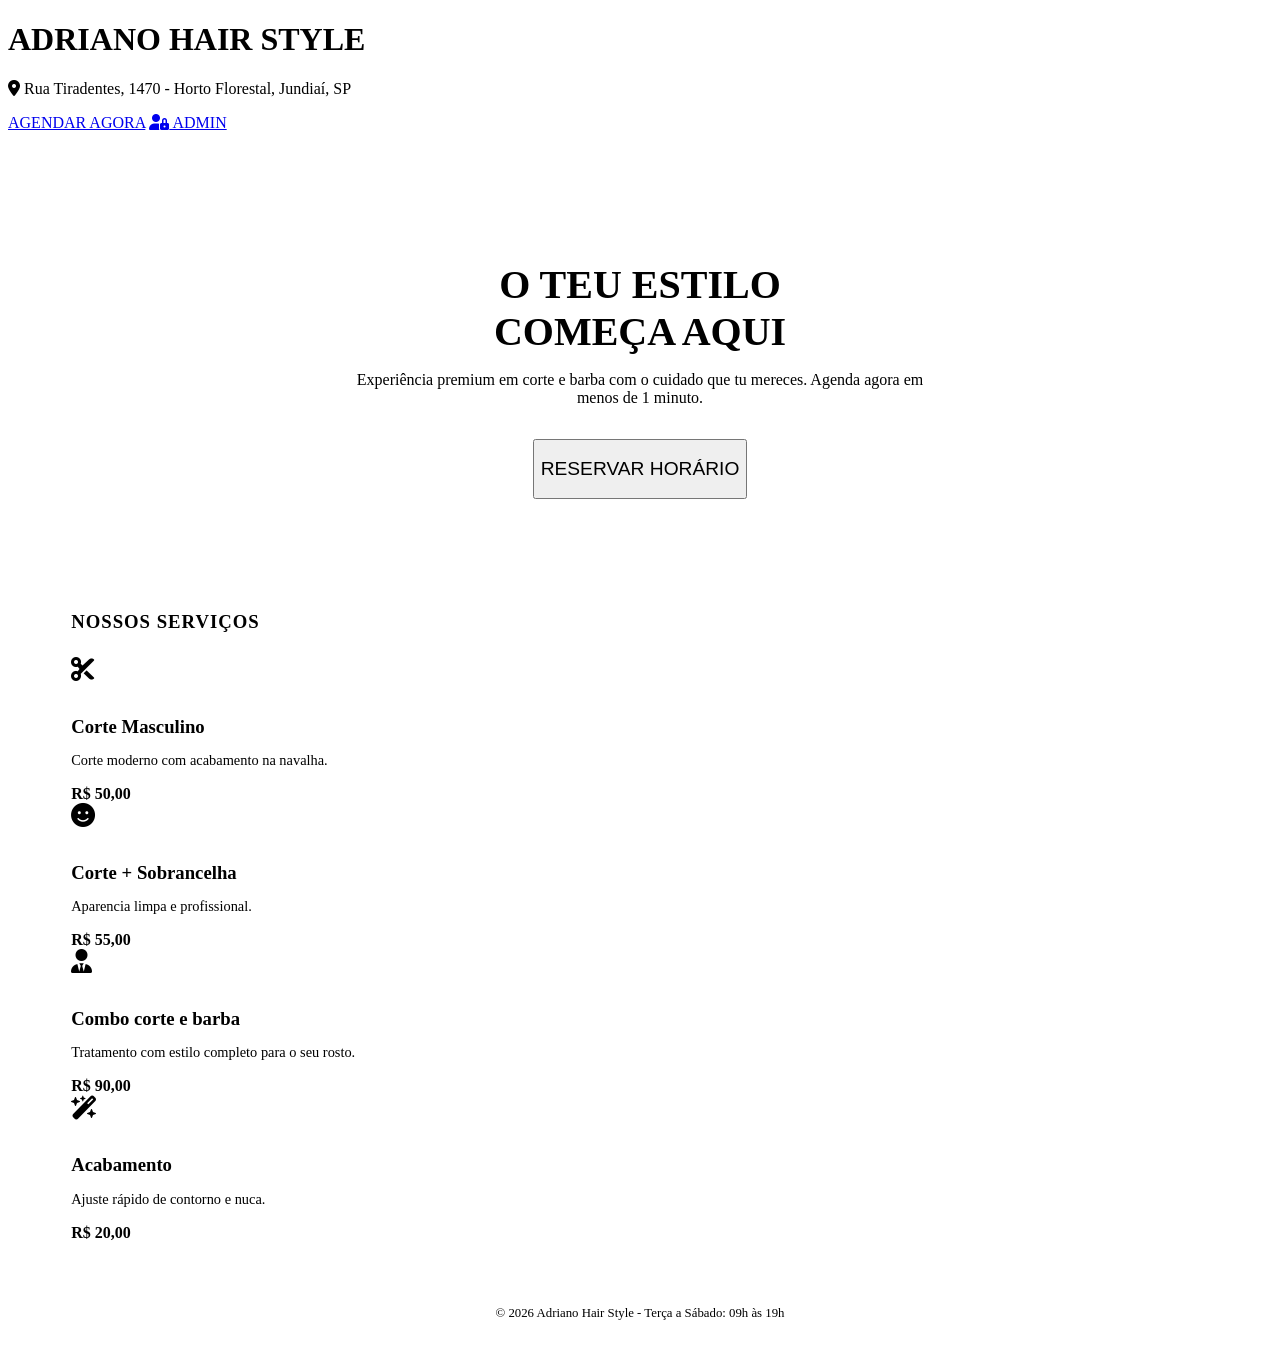
==== index.html @ 613b6b3e "Add files via upload" ====
﻿<!DOCTYPE html>
<html lang="pt-BR">
<head>
  <meta charset="UTF-8">
  <meta name="viewport" content="width=device-width, initial-scale=1.0">
  <title>Adriano Hair Style</title>
  
  <link rel="stylesheet" href="css/style.css">
  
  <link rel="stylesheet" href="https://cdnjs.cloudflare.com/ajax/libs/font-awesome/6.0.0/css/all.min.css">
  <link href="https://fonts.googleapis.com/css2?family=Inter:wght@400;700;800&display=swap" rel="stylesheet">
</head>
<body>

<header>
  <div class="brand-locations">
    <h1>ADRIANO <span style="color: var(--accent-blue);">HAIR STYLE</span></h1>
    <p class="location-text"><i class="fa-solid fa-location-dot"></i> Rua Tiradentes, 1470 - Horto Florestal, Jundiaí, SP</p>
  </div>
  <nav>
    <a href="agendamento.html" class="btn-primary">AGENDAR AGORA</a>
    <a href="admin.html" class="btn-admin" title="Entrar no painel admin"><i class="fa-solid fa-user-lock"></i> ADMIN</a>
  </nav>
</header>

<main style="padding: 2rem 5%;">
  
  <section class="animate" style="text-align: center; padding: 4rem 1rem; background: var(--card-bg); border-radius: 20px; border: 1px solid var(--glass-border); margin-bottom: 3rem;">
    <h2 style="font-size: 2.5rem; font-weight: 800; margin-bottom: 1rem;">O TEU ESTILO <br><span style="color: var(--accent-blue);">COMEÇA AQUI</span></h2>
    <p style="color: var(--text-dim); margin-bottom: 2rem; max-width: 600px; margin-inline: auto;">Experiência premium em corte e barba com o cuidado que tu mereces. Agenda agora em menos de 1 minuto.</p>
    <a href="agendamento.html" style="text-decoration: none;">
        <button style="max-width: 300px; height: 60px; font-size: 1.2rem;">RESERVAR HORÁRIO</button>
    </a>
  </section>

  <h3 style="margin-bottom: 1.5rem; text-transform: uppercase; letter-spacing: 1px;">Nossos Serviços</h3>
  
  <div class="dashboard-grid animate">
    <div class="card" style="text-align: left;">
      <i class="fa-solid fa-scissors" style="color: var(--accent-blue); font-size: 1.5rem; margin-bottom: 1rem;"></i>
      <h3 style="margin-bottom: 5px;">Corte Masculino</h3>
      <p style="color: var(--text-dim); font-size: 0.9rem; margin-bottom: 1rem;">Corte moderno com acabamento na navalha.</p>
      <span style="font-weight: 800; color: var(--accent-blue);">R$ 50,00</span>
    </div>

    <div class="card" style="text-align: left;">
      <i class="fa-solid fa-face-smile" style="color: var(--accent-blue); font-size: 1.5rem; margin-bottom: 1rem;"></i>
      <h3 style="margin-bottom: 5px;">Corte + Sobrancelha</h3>
      <p style="color: var(--text-dim); font-size: 0.9rem; margin-bottom: 1rem;">Aparencia limpa e profissional.</p>
      <span style="font-weight: 800; color: var(--accent-blue);">R$ 55,00</span>
    </div>

    <div class="card" style="text-align: left;">
        <i class="fa-solid fa-user-tie" style="color: var(--accent-blue); font-size: 1.5rem; margin-bottom: 1rem;"></i>
        <h3 style="margin-bottom: 5px;">Combo corte e barba</h3>
      <p style="color: var(--text-dim); font-size: 0.9rem; margin-bottom: 1rem;">Tratamento com estilo completo para o seu rosto.</p>
      <span style="font-weight: 800; color: var(--accent-blue);">R$ 90,00</span>
    </div>

    <div class="card" style="text-align: left;">
        <i class="fa-solid fa-wand-magic-sparkles" style="color: var(--accent-blue); font-size: 1.5rem; margin-bottom: 1rem;"></i>
        <h3 style="margin-bottom: 5px;">Acabamento</h3>
        <p style="color: var(--text-dim); font-size: 0.9rem; margin-bottom: 1rem;">Ajuste rápido de contorno e nuca.</p>
        <span style="font-weight: 800; color: var(--accent-blue);">R$ 20,00</span>
      </div>
  </div>

</main>

<footer style="text-align: center; padding: 2rem; color: var(--text-dim); font-size: 0.8rem; border-top: 1px solid var(--glass-border);">
  &copy; 2026 Adriano Hair Style - Terça a Sábado: 09h às 19h
</footer>

</body>
</html>
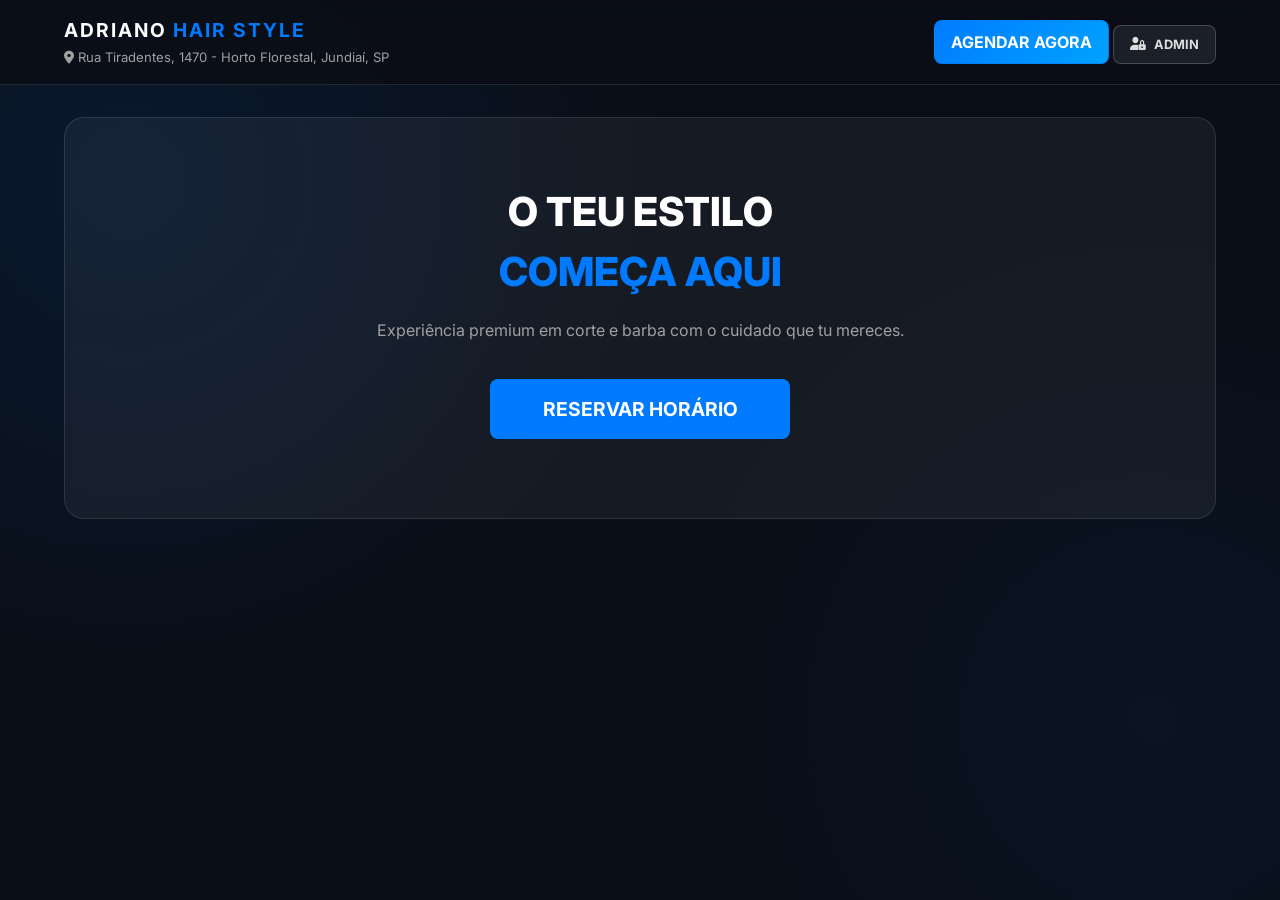
==== commit 01dca3ae: "Ajustes na tag href e remove configuracao real do firebase do repositorio" ====
--- a/index.html
+++ b/index.html
@@ -5,7 +5,7 @@
   <meta name="viewport" content="width=device-width, initial-scale=1.0">
   <title>Adriano Hair Style</title>
   
-  <link rel="stylesheet" href="css/style.css">
+  <link rel="stylesheet" href="style.css">
   
   <link rel="stylesheet" href="https://cdnjs.cloudflare.com/ajax/libs/font-awesome/6.0.0/css/all.min.css">
   <link href="https://fonts.googleapis.com/css2?family=Inter:wght@400;700;800&display=swap" rel="stylesheet">
@@ -19,7 +19,7 @@
   </div>
   <nav>
     <a href="agendamento.html" class="btn-primary">AGENDAR AGORA</a>
-    <a href="admin.html" class="btn-admin" title="Entrar no painel admin"><i class="fa-solid fa-user-lock"></i> ADMIN</a>
+    <a href="login.html" class="btn-admin"><i class="fa-solid fa-user-lock"></i> ADMIN</a>
   </nav>
 </header>
 
@@ -27,49 +27,13 @@
   
   <section class="animate" style="text-align: center; padding: 4rem 1rem; background: var(--card-bg); border-radius: 20px; border: 1px solid var(--glass-border); margin-bottom: 3rem;">
     <h2 style="font-size: 2.5rem; font-weight: 800; margin-bottom: 1rem;">O TEU ESTILO <br><span style="color: var(--accent-blue);">COMEÇA AQUI</span></h2>
-    <p style="color: var(--text-dim); margin-bottom: 2rem; max-width: 600px; margin-inline: auto;">Experiência premium em corte e barba com o cuidado que tu mereces. Agenda agora em menos de 1 minuto.</p>
-    <a href="agendamento.html" style="text-decoration: none;">
+    <p style="color: var(--text-dim); margin-bottom: 2rem; max-width: 600px; margin-inline: auto;">Experiência premium em corte e barba com o cuidado que tu mereces.</p>
+    <a href="agendamento.html">
         <button style="max-width: 300px; height: 60px; font-size: 1.2rem;">RESERVAR HORÁRIO</button>
     </a>
   </section>
 
-  <h3 style="margin-bottom: 1.5rem; text-transform: uppercase; letter-spacing: 1px;">Nossos Serviços</h3>
-  
-  <div class="dashboard-grid animate">
-    <div class="card" style="text-align: left;">
-      <i class="fa-solid fa-scissors" style="color: var(--accent-blue); font-size: 1.5rem; margin-bottom: 1rem;"></i>
-      <h3 style="margin-bottom: 5px;">Corte Masculino</h3>
-      <p style="color: var(--text-dim); font-size: 0.9rem; margin-bottom: 1rem;">Corte moderno com acabamento na navalha.</p>
-      <span style="font-weight: 800; color: var(--accent-blue);">R$ 50,00</span>
-    </div>
-
-    <div class="card" style="text-align: left;">
-      <i class="fa-solid fa-face-smile" style="color: var(--accent-blue); font-size: 1.5rem; margin-bottom: 1rem;"></i>
-      <h3 style="margin-bottom: 5px;">Corte + Sobrancelha</h3>
-      <p style="color: var(--text-dim); font-size: 0.9rem; margin-bottom: 1rem;">Aparencia limpa e profissional.</p>
-      <span style="font-weight: 800; color: var(--accent-blue);">R$ 55,00</span>
-    </div>
-
-    <div class="card" style="text-align: left;">
-        <i class="fa-solid fa-user-tie" style="color: var(--accent-blue); font-size: 1.5rem; margin-bottom: 1rem;"></i>
-        <h3 style="margin-bottom: 5px;">Combo corte e barba</h3>
-      <p style="color: var(--text-dim); font-size: 0.9rem; margin-bottom: 1rem;">Tratamento com estilo completo para o seu rosto.</p>
-      <span style="font-weight: 800; color: var(--accent-blue);">R$ 90,00</span>
-    </div>
-
-    <div class="card" style="text-align: left;">
-        <i class="fa-solid fa-wand-magic-sparkles" style="color: var(--accent-blue); font-size: 1.5rem; margin-bottom: 1rem;"></i>
-        <h3 style="margin-bottom: 5px;">Acabamento</h3>
-        <p style="color: var(--text-dim); font-size: 0.9rem; margin-bottom: 1rem;">Ajuste rápido de contorno e nuca.</p>
-        <span style="font-weight: 800; color: var(--accent-blue);">R$ 20,00</span>
-      </div>
-  </div>
-
 </main>
-
-<footer style="text-align: center; padding: 2rem; color: var(--text-dim); font-size: 0.8rem; border-top: 1px solid var(--glass-border);">
-  &copy; 2026 Adriano Hair Style - Terça a Sábado: 09h às 19h
-</footer>
 
 </body>
 </html>
--- a/style.css
+++ b/style.css
@@ -0,0 +1,433 @@
+@import url('https://fonts.googleapis.com/css2?family=Inter:wght@300;400;600;800&display=swap');
+
+/* 1. CONFIGURAÇÕES GERAIS E CORES */
+:root {
+  --bg-dark: #0a0e17;
+  --card-bg: rgba(255, 255, 255, 0.05);
+  --accent-blue: #007bff;
+  --accent-hover: #0056b3;
+  --text-main: #ffffff;
+  --text-dim: #a0a0a0;
+  --glass-border: rgba(255, 255, 255, 0.1);
+  --success: #28a745;
+}
+
+* {
+  margin: 0;
+  padding: 0;
+  box-sizing: border-box;
+  font-family: 'Inter', sans-serif;
+}
+
+body {
+  background-color: var(--bg-dark);
+  background-image: 
+    radial-gradient(circle at 10% 20%, rgba(0, 123, 255, 0.1) 0%, transparent 40%),
+    radial-gradient(circle at 90% 80%, rgba(0, 123, 255, 0.05) 0%, transparent 40%);
+  color: var(--text-main);
+  line-height: 1.5;
+  min-height: 100vh;
+  overflow-x: hidden; /* Evita rolagem horizontal indesejada */
+}
+
+/* 2. ANIMAÇÕES */
+@keyframes fadeInUp {
+  from { opacity: 0; transform: translateY(20px); }
+  to { opacity: 1; transform: translateY(0); }
+}
+
+.animate {
+  animation: fadeInUp 0.5s ease forwards;
+}
+
+/* 3. HEADER RESPONSIVO */
+header {
+  padding: 1rem 5%;
+  display: flex;
+  justify-content: space-between;
+  align-items: center;
+  background: rgba(10, 14, 23, 0.9);
+  backdrop-filter: blur(10px);
+  border-bottom: 1px solid var(--glass-border);
+  position: sticky;
+  top: 0;
+  z-index: 1000;
+}
+
+header h1 { font-size: 1.2rem; text-transform: uppercase; letter-spacing: 2px; }
+
+header .brand-locations { display: flex; flex-direction: column; gap: 0.2rem; }
+header .location-text { font-size: 0.82rem; color: var(--text-dim); margin: 0; }
+
+nav a.btn-primary,
+nav a.btn-admin {
+  display: inline-flex;
+  align-items: center;
+  gap: 0.5rem;
+  text-decoration: none;
+  font-weight: 700;
+  border-radius: 8px;
+  padding: 9px 16px;
+  transition: transform 0.2s ease, box-shadow 0.2s ease, opacity 0.2s ease;
+}
+
+nav a.btn-primary {
+  color: #fff;
+  background: linear-gradient(135deg, #007bff 0%, #00a2ff 100%);
+  border: 1px solid rgba(0, 123, 255, 0.5);
+}
+
+nav a.btn-primary:hover {
+  transform: translateY(-1px);
+  box-shadow: 0 10px 20px rgba(0, 123, 255, 0.35);
+}
+
+nav a.btn-admin {
+  color: rgba(255, 255, 255, 0.9);
+  background: rgba(255, 255, 255, 0.08);
+  border: 1px solid rgba(255, 255, 255, 0.2);
+  font-size: 0.8rem;
+  opacity: 0.95;
+}
+
+nav a.btn-admin:hover {
+  opacity: 1;
+  box-shadow: 0 8px 15px rgba(0, 0, 0, 0.2);
+}
+
+/* 4. ELEMENTOS DE FORMULÁRIO E CARDS */
+.card, .form-container, .grid-panel {
+  background: var(--card-bg);
+  backdrop-filter: blur(15px);
+  border: 1px solid var(--glass-border);
+  border-radius: 12px;
+  padding: 1.5rem;
+  margin-bottom: 1rem;
+}
+
+input, select, button {
+  width: 100%;
+  padding: 12px;
+  margin-top: 5px;
+  margin-bottom: 15px;
+  border-radius: 8px;
+  border: 1px solid var(--glass-border);
+  background: rgba(255, 255, 255, 0.03);
+  color: #fff;
+  font-size: 16px; /* Evita zoom automático no iPhone */
+}
+
+button {
+  background: var(--accent-blue);
+  font-weight: 700;
+  border: none;
+  cursor: pointer;
+  transition: 0.3s;
+}
+
+button:hover {
+  background: var(--accent-hover);
+  box-shadow: 0 0 15px rgba(0, 123, 255, 0.3);
+}
+
+/* 5. GRID DO ADMIN (ESTRUTURA PRINCIPAL) */
+.admin-layout {
+  display: flex;
+  flex-direction: column; /* Padrão celular: uma coluna */
+}
+
+.admin-main {
+  padding: 1rem;
+  width: 100%;
+}
+
+/* Dashboard Cards */
+.dashboard-grid {
+  display: grid;
+  grid-template-columns: repeat(auto-fit, minmax(140px, 1fr));
+  gap: 15px;
+  margin-bottom: 2rem;
+}
+
+.dashboard-grid .card {
+  text-align: center;
+  padding: 1rem;
+}
+
+/* 6. TABELAS RESPONSIVAS (O segredo para telas pequenas) */
+.table-container {
+  width: 100%;
+  overflow-x: auto; /* Permite rolar a tabela no celular */
+  margin-top: 10px;
+}
+
+table {
+  width: 100%;
+  border-collapse: collapse;
+  min-width: 500px; /* Garante que a tabela não esmague os dados */
+}
+
+th, td {
+  padding: 12px;
+  text-align: left;
+  border-bottom: 1px solid var(--glass-border);
+}
+
+th { color: var(--accent-blue); font-size: 0.8rem; text-transform: uppercase; }
+
+/* 7. SLOTS DE HORÁRIO (AGENDAMENTO) */
+.slots {
+  display: grid;
+  grid-template-columns: repeat(auto-fill, minmax(80px, 1fr));
+  gap: 10px;
+}
+
+.slot-btn {
+  padding: 10px;
+  font-size: 0.8rem;
+  background: rgba(255, 255, 255, 0.05);
+}
+
+.slot-btn.selected {
+  background: var(--accent-blue) !important;
+  border-color: #fff;
+}
+
+/* 5a. AGENDA */
+.schedule-grid {
+  display: grid;
+  grid-template-columns: 100px repeat(4, minmax(100px, 1fr));
+  gap: 0;
+  border: 1px solid var(--glass-border);
+  border-radius: 12px;
+  overflow: hidden;
+}
+
+.schedule-row {
+  display: contents;
+}
+
+.schedule-row > div,
+.schedule-row.header > div {
+  padding: 12px;
+  border-bottom: 1px solid var(--glass-border);
+  border-right: 1px solid var(--glass-border);
+  background: rgba(255, 255, 255, 0.03);
+  min-height: 54px;
+  display: flex;
+  align-items: center;
+  justify-content: center;
+  font-size: 0.85rem;
+}
+
+.schedule-row.header > div {
+  font-weight: 700;
+  background: rgba(0, 123, 255, 0.13);
+}
+
+.schedule-grid .time-cell {
+  background: rgba(0, 0, 0, 0.25);
+  font-weight: 600;
+}
+
+.slot-cell {
+  cursor: pointer;
+  transition: background 0.2s ease, transform 0.2s ease;
+  text-align: center;
+  line-height: 1.2;
+  height: 54px;
+}
+
+.slot-cell:hover {
+  background: rgba(0, 123, 255, 0.15);
+  transform: translateY(-1px);
+}
+
+.slot-cell.booked {
+  background: rgba(40, 167, 69, 0.38);
+  color: #fff;
+}
+
+.modal {
+  display: none;
+  position: fixed;
+  left: 0;
+  top: 0;
+  width: 100%;
+  height: 100%;
+  background: rgba(0, 0, 0, 0.5);
+  align-items: center;
+  justify-content: center;
+  padding: 1rem;
+  z-index: 2000;
+}
+
+.modal.open {
+  display: flex;
+}
+
+.modal-content {
+  width: min(600px, 100%);
+  background: #0f1320;
+  border-radius: 16px;
+  padding: 1.5rem;
+  border: 1px solid var(--glass-border);
+  position: relative;
+}
+
+.close-modal {
+  position: absolute;
+  right: 0.75rem;
+  top: 0.75rem;
+  border: none;
+  background: transparent;
+  color: var(--text-main);
+  font-size: 1rem;
+  cursor: pointer;
+}
+
+.modal-content h2 { margin-top: 0; margin-bottom: 1rem; }
+
+.form-group { margin-bottom: 0.75rem; }
+
+.form-group label { font-size: 0.8rem; margin-bottom: 0.2rem; display: block; color: var(--text-dim); }
+
+.form-group input,
+.form-group select,
+.form-group textarea { width: 100%; }
+
+/* CONTROLES DA AGENDA */
+.agenda-controls {
+  display: flex;
+  flex-wrap: wrap;
+  align-items: center;
+  gap: 0.5rem;
+}
+
+.agenda-controls button {
+  min-width: 80px;
+  max-width: 120px;
+  padding: 6px 8px;
+  font-size: 0.78rem;
+  border-radius: 8px;
+  letter-spacing: 0.8px;
+  white-space: nowrap;
+  text-overflow: ellipsis;
+  overflow: hidden;
+}
+
+.agenda-controls .agenda-week-label {
+  color: var(--text-dim);
+  font-size: 0.9rem;
+  margin-left: auto;
+  white-space: nowrap;
+}
+
+/* Responsividade da agenda */
+@media (max-width: 768px) {
+  .agenda-controls {
+    gap: 0.4rem;
+  }
+
+  .agenda-controls button {
+    min-width: 80px;
+    padding: 7px 8px;
+    font-size: 0.8rem;
+  }
+
+  .agenda-controls .agenda-week-label {
+    width: 100%;
+    margin-left: 0;
+    text-align: left;
+  }
+}
+
+@media (max-width: 480px) {
+  .agenda-controls button {
+    min-width: 70px;
+    padding: 6px 7px;
+    font-size: 0.75rem;
+  }
+
+  .agenda-controls .agenda-week-label {
+    font-size: 0.78rem;
+  }
+}
+
+@media (max-width: 768px) {
+  .schedule-grid {
+    grid-template-columns: 80px repeat(4, minmax(60px, 1fr));
+    font-size: 0.75rem;
+  }
+
+  .schedule-row > div,
+  .schedule-row.header > div {
+    padding: 8px;
+    min-height: 40px;
+  }
+
+  .slot-cell {
+    height: 40px;
+    font-size: 0.7rem;
+  }
+
+  .time-cell {
+    font-size: 0.8rem;
+  }
+}
+
+@media (max-width: 480px) {
+  .schedule-grid {
+    grid-template-columns: 70px repeat(4, minmax(50px, 1fr));
+  }
+
+  .schedule-row > div,
+  .schedule-row.header > div {
+    padding: 6px;
+    min-height: 35px;
+  }
+
+  .slot-cell {
+    height: 35px;
+    font-size: 0.65rem;
+  }
+}
+
+@media (min-width: 992px) {
+  .admin-layout {
+    flex-direction: row;
+  }
+
+  .admin-sidebar {
+    width: 250px;
+    height: 100vh;
+    position: sticky;
+    top: 0;
+    border-right: 1px solid var(--glass-border);
+    padding: 2rem;
+  }
+
+  .admin-main {
+    padding: 2.5rem;
+    flex: 1;
+  }
+
+  .dashboard-grid {
+    grid-template-columns: repeat(4, 1fr);
+  }
+
+  .grid-two-columns {
+    display: grid;
+    grid-template-columns: 2fr 1fr;
+    gap: 20px;
+  }
+}
+
+/* BOTÃO VOLTAR */
+.btn-back {
+  width: auto;
+  padding: 8px 15px;
+  background: transparent;
+  border: 1px solid var(--glass-border);
+  font-size: 0.9rem;
+}
